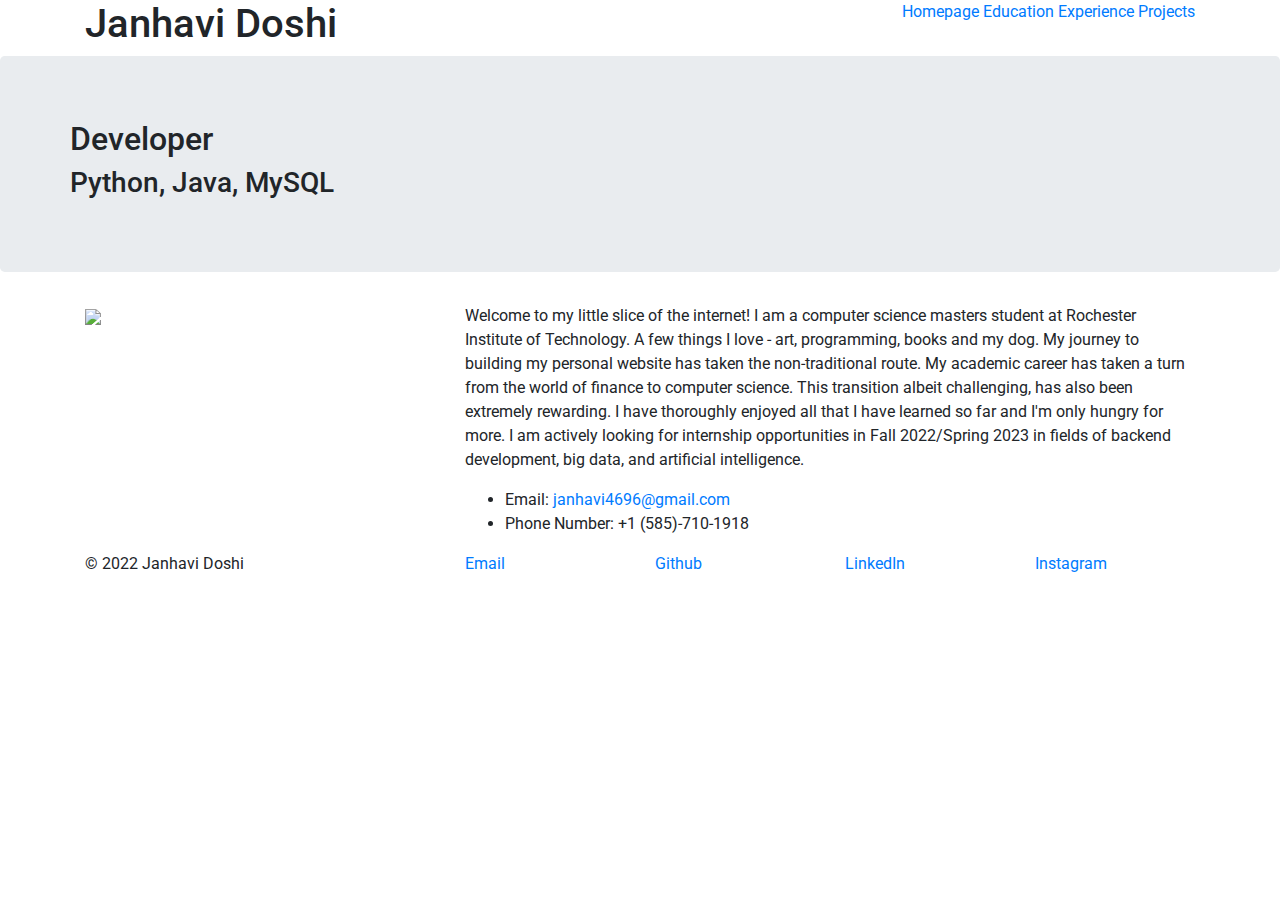
==== index.html @ c92f8b98 "adding html files" ====
<!DOCTYPE html>
<html lang="en">
  <head>
    <title>Janhavi's Personal Portfolio</title>
    <meta charset="utf-8" />
    <link
      rel="stylesheet"
      href="https://stackpath.bootstrapcdn.com/bootstrap/4.3.1/css/bootstrap.min.css"
      integrity="sha384-ggOyR0iXCbMQv3Xipma34MD+dH/1fQ784/j6cY/iJTQUOhcWr7x9JvoRxT2MZw1T"
      crossorigin="anonymous"
    />
    <link
      href="https://fonts.googleapis.com/css?family=Roboto:300,400,700"
      rel="stylesheet"
      type="text/css"
    />
    <link href="style.css" type="text/css" rel="stylesheet" />
  </head>
  <body>
    <header class="container">
      <div class="row">
        <h1 class="col-sm-6">Janhavi Doshi</h1>
        <nav class="col-sm-6 text-right">
          <a href="index.html">Homepage</a>
          <a href="education.html">Education</a>
          <a href="experience.html">Experience</a>
          <a href="projects.html">Projects</a>
        </nav>
      </div>
    </header>
    <section class="jumbotron">
      <div class="container">
        <div class="row">
          <h2>Developer</h2>
        </div>
        <div class="row">
          <h3>Python, Java, MySQL</h3>
        </div>
      </div>
    </section>
    <section class="container">
      <div class="row justify-content-left">
        <div class="col-sm-4">
          <img
            id="profilepic"
            src="profilephoto.jpeg" />
        </div>
        <div class="col-sm-8">
          <p>
            Welcome to my little slice of the internet! I am a computer science
            masters student at Rochester Institute of Technology. A few things I
            love - art, programming, books and my dog. My journey to building my
            personal website has taken the non-traditional route. My academic
            career has taken a turn from the world of finance to computer
            science. This transition albeit challenging, has also been extremely
            rewarding. I have thoroughly enjoyed all that I have learned so far
            and I'm only hungry for more. I am actively looking for internship opportunities in
            Fall 2022/Spring 2023 in fields of backend development, big data, and artificial intelligence.
          </p>
          <ul>
            <li>
              Email:
              <a href="mailto:janhavi4696@gmail.com">janhavi4696@gmail.com</a>
            </li>
            <li>Phone Number: +1 (585)-710-1918</li>
          </ul>
        </div>
      </div>
    </section>
    <footer class="container">
      <div class="row">
        <p class="col-sm-4">&copy; 2022 Janhavi Doshi</p>
        <div class="col-sm-2">
          <a href="mailto:janhavi4696@gmail.com">Email</a>
        </div>
        <div class="col-sm-2">
          <a href="https://github.com/janhavidoshi">Github</a>
        </div>

        <div class="col-sm-2">
          <a href="https://www.linkedin.com/in/janhavi-doshi/">LinkedIn</a>
        </div>

        <div class="col-sm-2">
          <a href="https://www.instagram.com/artypixies/">Instagram</a>
        </div>
      </div>
    </footer>
  </body>
</html>
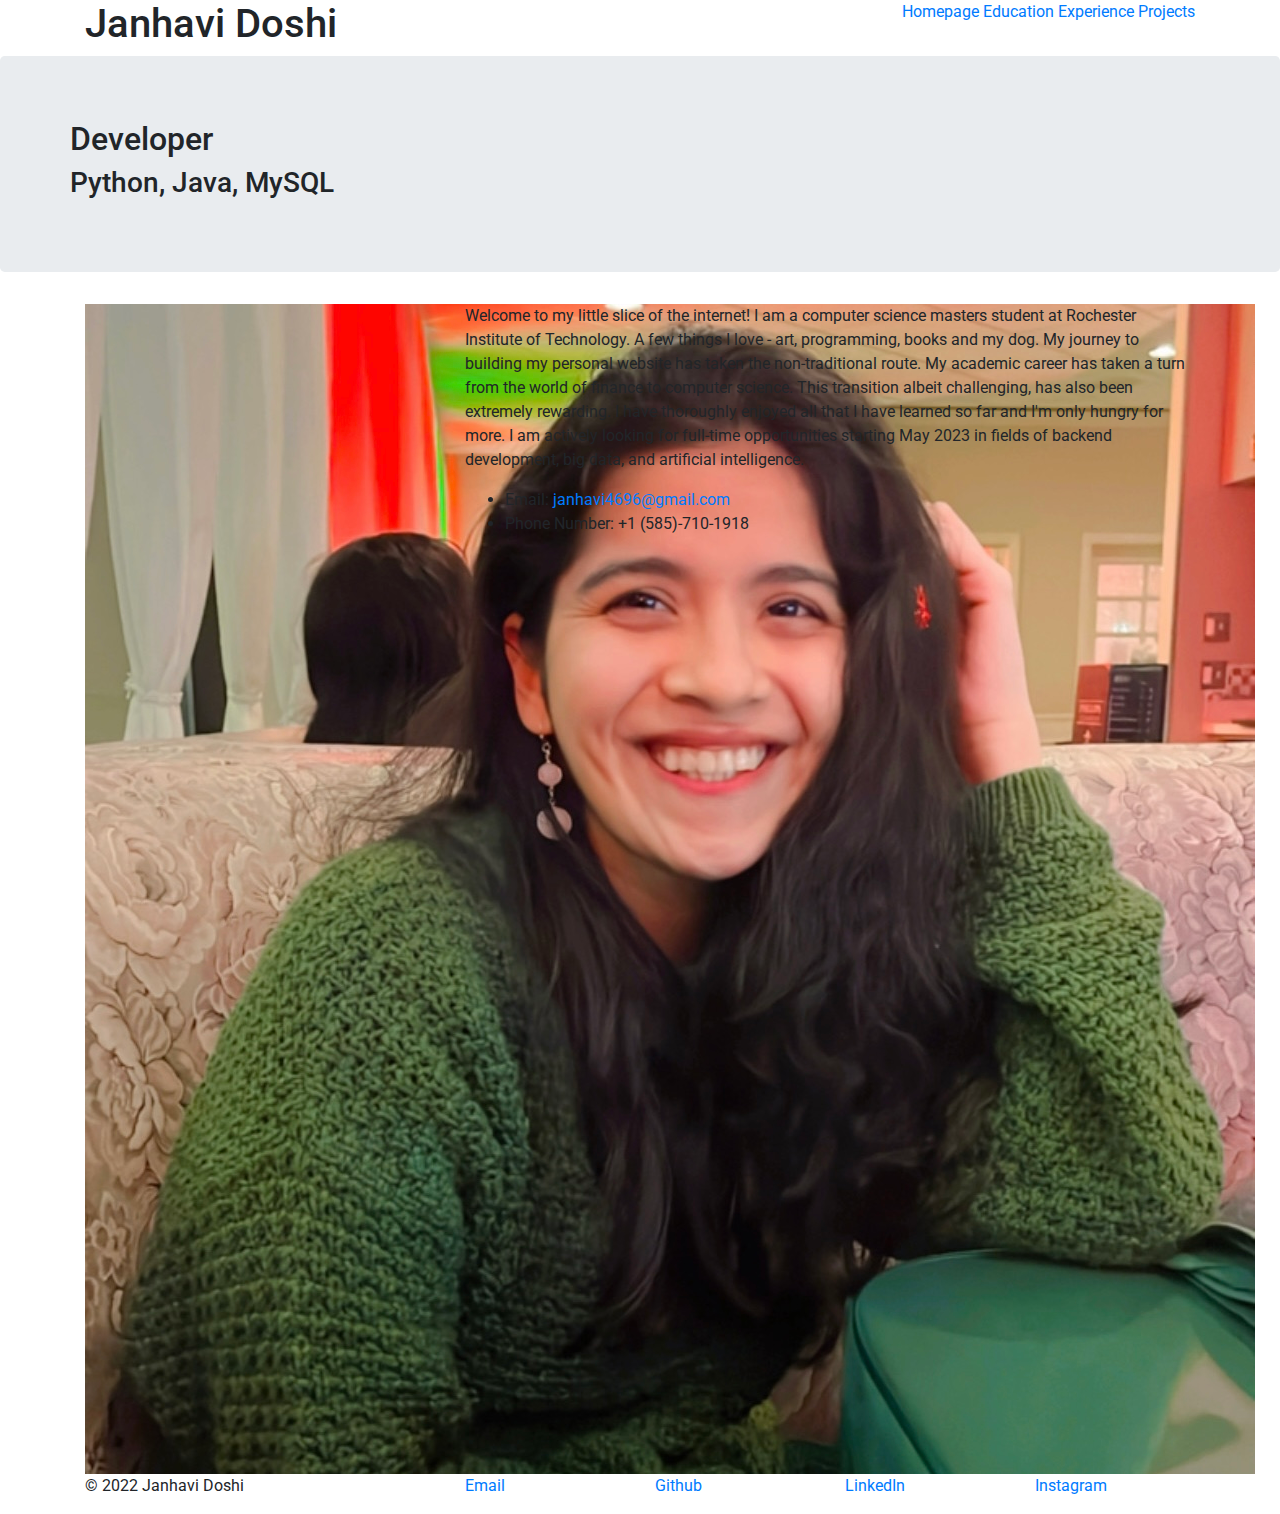
==== commit a58f5dd9: "adding projects" ====
--- a/index.html
+++ b/index.html
@@ -54,8 +54,7 @@
             career has taken a turn from the world of finance to computer
             science. This transition albeit challenging, has also been extremely
             rewarding. I have thoroughly enjoyed all that I have learned so far
-            and I'm only hungry for more. I am actively looking for internship opportunities in
-            Fall 2022/Spring 2023 in fields of backend development, big data, and artificial intelligence.
+            and I'm only hungry for more. I am actively looking for full-time opportunities starting May 2023 in fields of backend development, big data, and artificial intelligence.
           </p>
           <ul>
             <li>
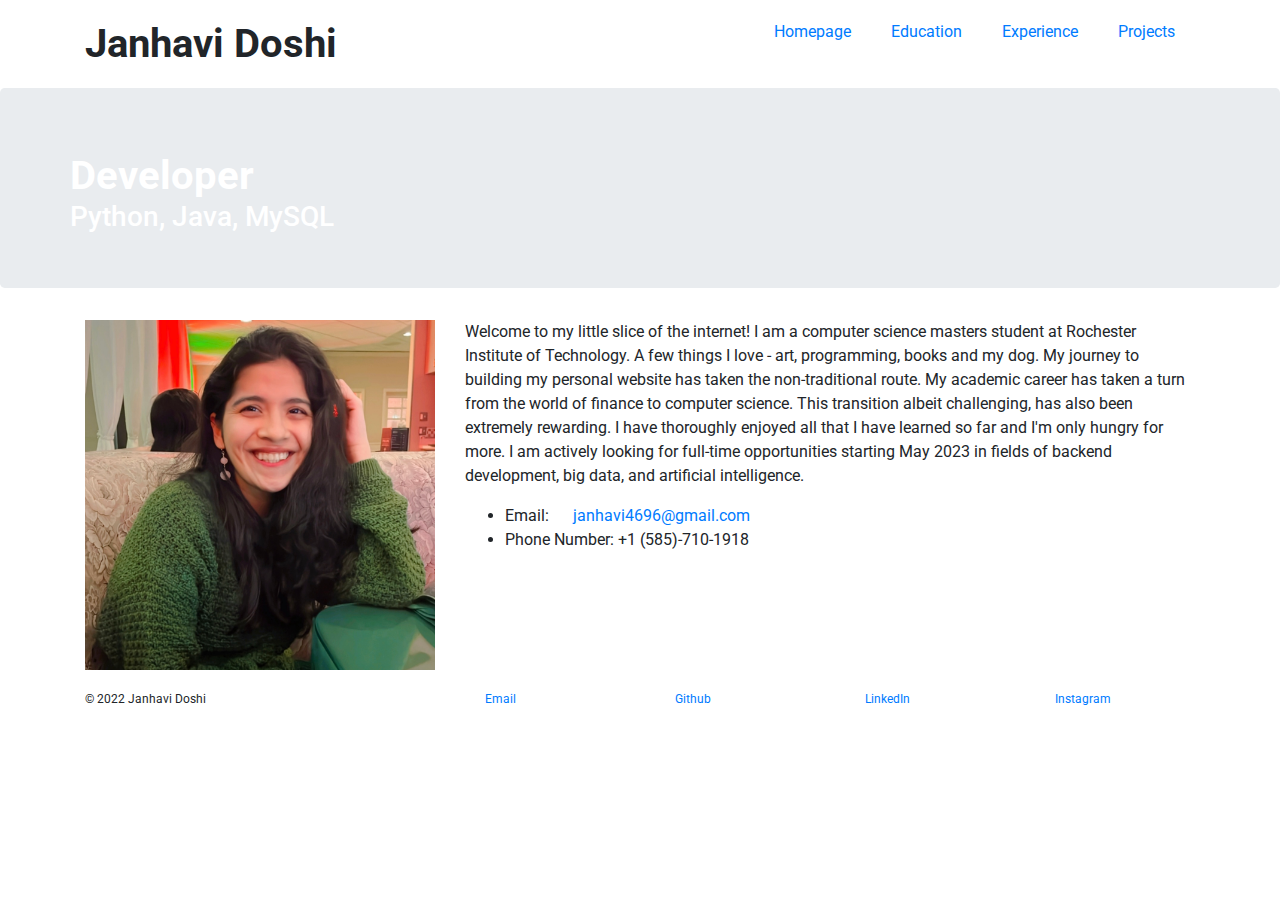
==== commit c2a47174: "adding projects" ====
--- a/index.html
+++ b/index.html
@@ -31,10 +31,10 @@
     <section class="jumbotron">
       <div class="container">
         <div class="row">
-          <h2>Developer</h2>
+          <h2 class="developer-title">Developer</h2>
         </div>
         <div class="row">
-          <h3>Python, Java, MySQL</h3>
+          <h3 class="developer-skills">Python, Java, MySQL</h3>
         </div>
       </div>
     </section>
--- a/style.css
+++ b/style.css
@@ -0,0 +1,114 @@
+body {
+  font-family: Roboto, sans-serif;
+  background-image: url('https://content.codecademy.com/courses/learn-css-selectors-visual-rules/hypnotize_bg.png');
+  background-repeat: repeat;
+  background-attachment: fixed;
+  background-position: cover;
+}
+
+header {
+  padding: 20px 0;
+}
+
+header .row,
+footer .row {
+  display: flex;
+  align-items: left;
+}
+
+h1 {
+  font-weight: 700;
+  margin: 0;
+}
+
+nav {
+  display: flex;
+  justify-content: flex-end;
+}
+
+a {
+  padding: 0 20px;
+  margin: 0;
+}
+
+.jumbotron {
+  align-items: center;
+  background-image: url('nightsky.jpeg');
+  background-size: cover;
+  color: #ffffff;
+  height: 200px;
+}
+
+.jumbotron h2 {
+  font-size: 40px;
+  font-weight: 700;
+  margin: 0;
+  color: #fff;
+}
+
+.jumbotron h3 {
+  font-size: 10px
+  margin: 0 0 0px;
+  color: #fff;
+}
+
+section .row img {
+  margin: 0 0 0px;
+  width: 100%;
+}
+
+.col-md-6 {
+  margin: 0 0 30px;
+}
+
+.btn.btn-primary {
+  border-radius: 2px;
+  border: 0px;
+  color: #fbd1d5;
+  background-color: #ffffff;
+}
+
+.btn.btn-primary:hover {
+  color: #ffffff;
+  background-color: #fbd1d5;
+}
+
+.btn-secondary {
+  background-color: #2a70e0;
+  color: #ffffff;
+  margin: 0 0 30px;
+}
+
+.portrait {
+  width:  350px;
+  height: 300px;
+}
+
+figure img {
+  width: 100%;
+  height: auto;
+}
+
+figure {
+  margin-bottom: 30px;
+}
+
+footer {
+  font-size: 12px;
+  padding: 20px 0;
+}
+
+footer .col-sm-8 {
+  display: flex;
+  justify-content: flex-end;
+}
+
+footer ul {
+  list-style: none;
+}
+
+#profilepic {
+  display: flex;
+}
+
+
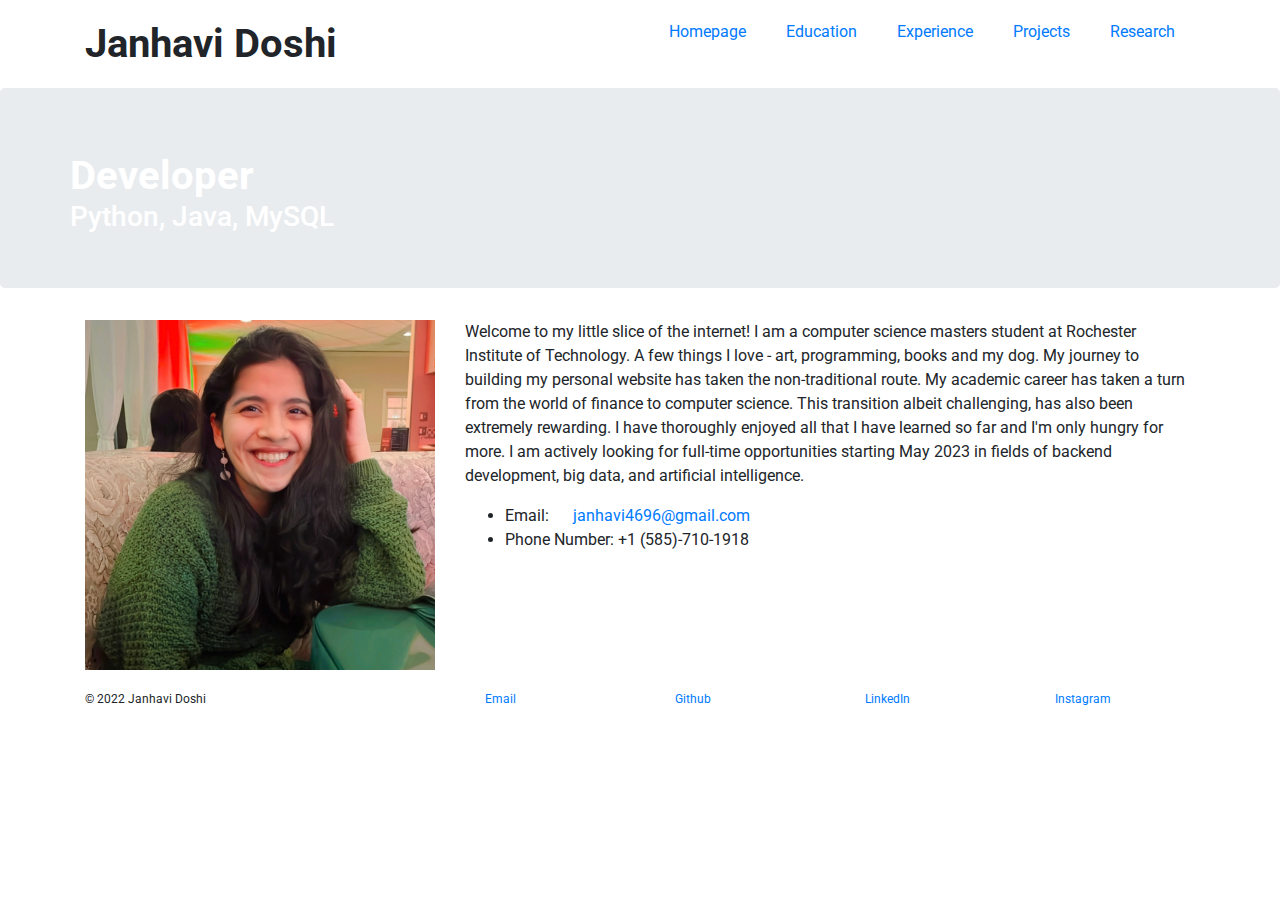
==== commit 668f6dd6: "adding research" ====
--- a/index.html
+++ b/index.html
@@ -25,6 +25,7 @@
           <a href="education.html">Education</a>
           <a href="experience.html">Experience</a>
           <a href="projects.html">Projects</a>
+          <a href="research.html">Research</a>
         </nav>
       </div>
     </header>
